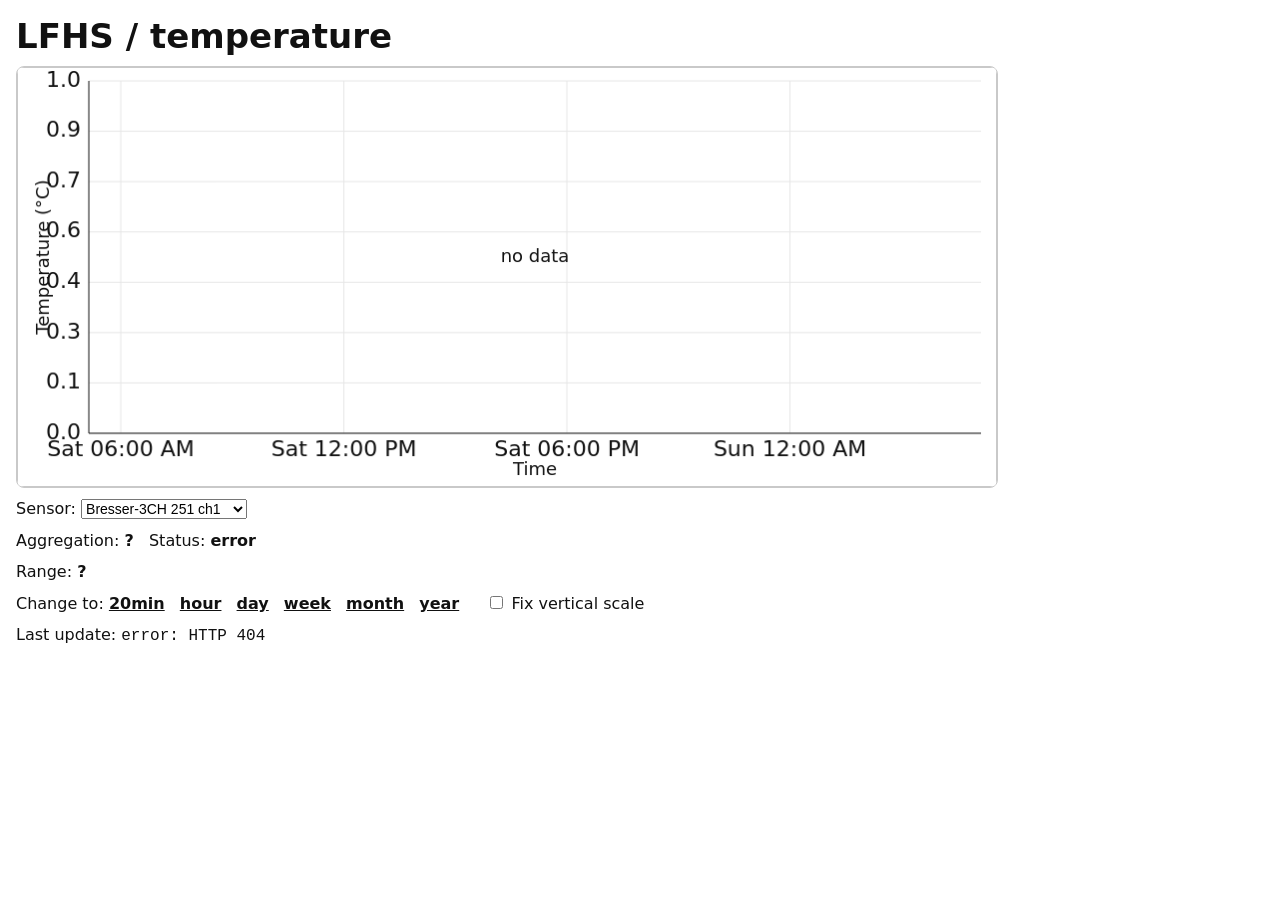
==== webpage/index.html @ 59e1616a "feat: simple webpage querying a prometheus instance" ====
<!doctype html>
<html lang="en">
<head>
  <meta charset="utf-8" />
  <meta name="viewport" content="width=device-width,initial-scale=1" />
  <meta name="color-scheme" content="light">
  <title>LFHS Temperature</title>
  <style>
    :root{
      --bg:#ffffff;
      --fg:#111111;
      --muted:#555;
      --grid:#e6e6e6;
      --border:#c9c9c9;
      --accent:#b00020;
      --mono: ui-monospace, SFMono-Regular, Menlo, Monaco, Consolas, "Liberation Mono", "Courier New", monospace;
      --sans: ui-sans-serif, system-ui, -apple-system, Segoe UI, Roboto, Helvetica, Arial, "Apple Color Emoji","Segoe UI Emoji";
    }
    body{font-family:var(--sans); margin:16px; color:var(--fg); background:var(--bg);}
    h1{margin:0 0 10px 0; font-size:34px; font-weight:700;}
    #wrap{max-width:980px;}
    canvas{
      width:100%;
      height:420px;
      border:1px solid var(--border);
      border-radius:8px;
      display:block;
      background:var(--bg);
    }
    .row{margin-top:10px; line-height:1.35;}
    .controls a{margin-right:10px; cursor:pointer; text-decoration:underline; color:var(--fg);}
    .controls a b{font-weight:700;}
    .controls label{margin-left:12px; user-select:none;}
    code{font-family:var(--mono);}
    .small{color:var(--muted); font-size:13px;}
    select{font-size:14px;}
  </style>
</head>
<body>
  <div id="wrap">
    <h1>LFHS / temperature</h1>

    <canvas id="graph"></canvas>

    <div class="row">
      Sensor:
      <select id="sensor">
        <option value='rtl433_temperature_c{model="Bresser-3CH",id="251",channel="1"}'>Bresser-3CH 251 ch1</option>
        <option value='rtl433_temperature_c{model="Acurite-606TX",id="253",channel="2"}'>Acurite-606TX 253 ch2</option>
      </select>
    </div>

    <div class="row">
      Aggregation: <b><span id="scaletext">?</span></b>
      &nbsp;&nbsp;Status: <b><span id="statustext">?</span></b>
    </div>

    <div class="row">
      Range: <b><span id="rangetext">?</span></b>
    </div>

    <div class="row controls">
      Change to:
      <a data-range="1200"><b>20min</b></a>
      <a data-range="3600"><b>hour</b></a>
      <a data-range="86400"><b>day</b></a>
      <a data-range="604800"><b>week</b></a>
      <a data-range="2678400"><b>month</b></a>
      <a data-range="31536000"><b>year</b></a>

      <label><input id="fixbox" type="checkbox" /> Fix vertical scale</label>
    </div>

    <div class="row">
      Last update: <code id="lastblip">?</code>
    </div>

    <script src="app.js"></script>
  </div>
</body>
</html>
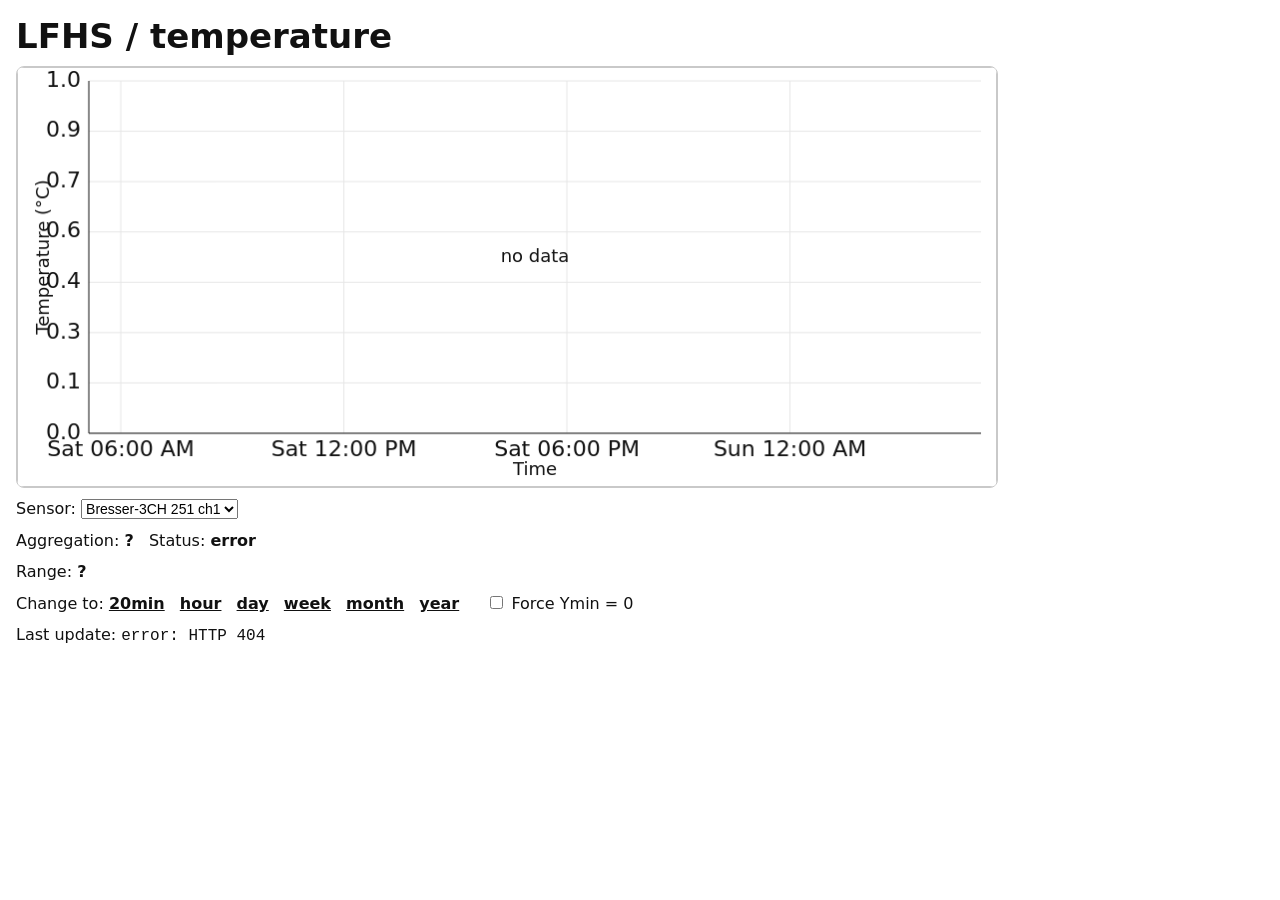
==== commit ec78a0f3: "feat: simple webpage querying a prometheus instance" ====
--- a/webpage/index.html
+++ b/webpage/index.html
@@ -46,7 +46,8 @@
       Sensor:
       <select id="sensor">
         <option value='rtl433_temperature_c{model="Bresser-3CH",id="251",channel="1"}'>Bresser-3CH 251 ch1</option>
-        <option value='rtl433_temperature_c{model="Acurite-606TX",id="253",channel="2"}'>Acurite-606TX 253 ch2</option>
+        <!-- <option value='rtl433_temperature_c{model="Acurite-606TX",id="253",channel="2"}'>Acurite-606TX 253 ch2</option>
+                <option value='rtl433_temperature_c{model="Nexus-TH",id="164",channel="1"}'>Nexus-TH 164 ch1</option> -->
       </select>
     </div>
 
@@ -68,7 +69,7 @@
       <a data-range="2678400"><b>month</b></a>
       <a data-range="31536000"><b>year</b></a>
 
-      <label><input id="fixbox" type="checkbox" /> Fix vertical scale</label>
+      <label><input id="fixbox" type="checkbox" /> Force Ymin = 0</label>
     </div>
 
     <div class="row">
